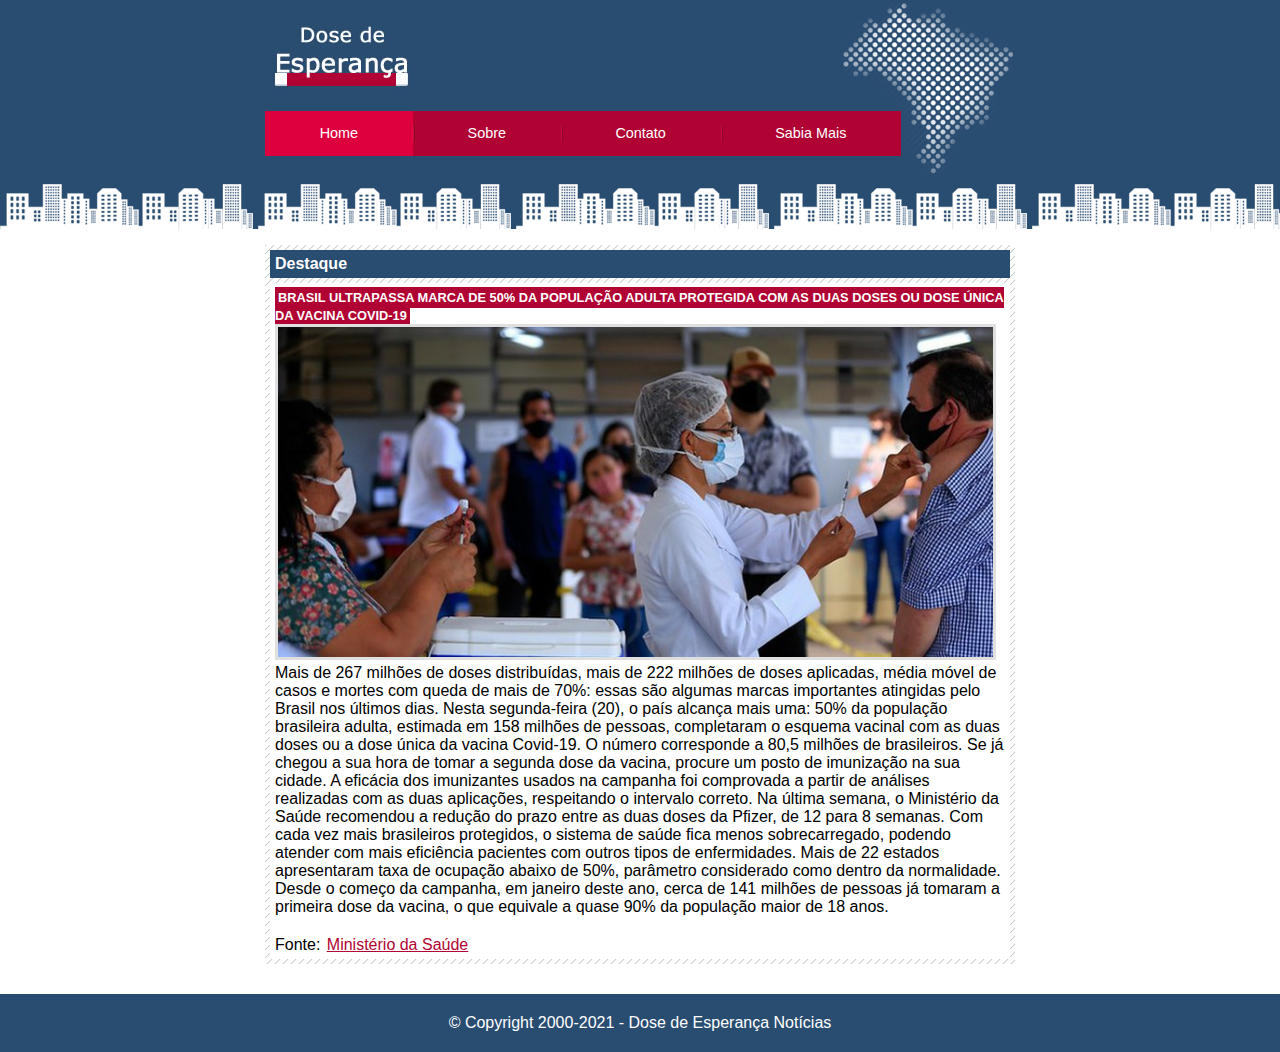
==== brasil-50-porc-popu-adulta.html @ 8ec7f59d "Index.html OK, Sobre falta ajustes" ====
<!DOCTYPE html>
<html>

<head>
    <title>Dose de Esperança - Seu site de notícias boas sobre o COVID-19</title>
    <meta charset="utf-8">

    <!-- Estilo customizado -->
    <link rel="stylesheet" type="text/css" href="css/estilo.css">

</head>

<body id="uma-coluna" class="home">

    <!-- Início container -->
    <div id="container">

        <!-- Início topo -->
        <div id="topo">
            <h1 class="logo" alt="Imagem da logo do site">Dose de Esperança</h1>
            <nav>
                <ul id="navegacao">
                    <li class="primeiro">
                        <a id="home" href="index.html">Home</a>
                    </li>
                    <li>
                        <a id="brasil" href="sobre.html">Sobre</a>
                    </li>
                    <li>
                        <a id="fotos" href="contato.html">Contato</a>
                    </li>
                    <li>
                        <a id="sabiaMais" href="sabia-mais.html">Sabia Mais</a>
                    </li>
                </ul>
            </nav>
        </div><!-- fim /topo -->

        <!-- Início conteudo -->
        <div id="conteudo">

            <div id="primario">

                <div class="caixa destaque">
                    <h2>Destaque</h2>
                    <div class="caixa-conteudo">

                        <h3>Brasil ultrapassa marca de 50% da população adulta protegida com as duas doses ou dose única
                            da vacina Covid-19</h3>
                        <img class="imagem-principal" src="imagens/brasil-50-porcento-populacao.jpeg" width="100%"
                            alt="Imagem de brasileiro recebendo a segunda dose da vacina">
                        <p>
                            Mais de 267 milhões de doses distribuídas, mais de 222 milhões de doses aplicadas, média
                            móvel de casos e mortes com queda de mais de 70%: essas são algumas marcas importantes
                            atingidas pelo Brasil nos últimos dias. Nesta segunda-feira (20), o país alcança mais uma:
                            50% da população brasileira adulta, estimada em 158 milhões de pessoas, completaram o
                            esquema vacinal com as duas doses ou a dose única da vacina Covid-19. O número corresponde a
                            80,5 milhões de brasileiros.
                            Se já chegou a sua hora de tomar a segunda dose da vacina, procure um posto de imunização na
                            sua cidade. A eficácia dos imunizantes usados na campanha foi comprovada a partir de
                            análises realizadas com as duas aplicações, respeitando o intervalo correto. Na última
                            semana, o Ministério da Saúde recomendou a redução do prazo entre as duas doses da Pfizer,
                            de 12 para 8 semanas.
                            Com cada vez mais brasileiros protegidos, o sistema de saúde fica menos sobrecarregado,
                            podendo atender com mais eficiência pacientes com outros tipos de enfermidades. Mais de 22
                            estados apresentaram taxa de ocupação abaixo de 50%, parâmetro considerado como dentro da
                            normalidade.
                            Desde o começo da campanha, em janeiro deste ano, cerca de 141 milhões de pessoas já tomaram
                            a primeira dose da vacina, o que equivale a quase 90% da população maior de 18 anos.
                        </p>
                        <p class="espacamento">Fonte: <a href="https://www.gov.br/saude/pt-br/assuntos/noticias/2021-1/setembro/brasil-ultrapassa-marca-de-50-da-populacao-adulta-protegida-com-as-duas-doses-ou-dose-unica-da-vacina-covid-19"
                        target="_blank" title="MS">Ministério da Saúde</a></p>
                    </div>
                </div>

            </div>

        </div><!-- fim /conteudo -->

    </div><!-- fim /container -->

    <div id="container-rodape" style="clear: both;">
        <div id="rodape">
            &copy; Copyright 2000-2021 - Dose de Esperança Notícias
        </div>
    </div>

</body>

</html>
---- css/estilo.css ----
/* Estrutura do site
*/
* {
	margin:0;
	padding:0;
}

body{
	font-family: "Trebuchet MS", Helvetica, sans-serif;
	background: #fff url(../imagens/fundo.png) repeat-x;
}

#container {
	width: 750px;
	margin: 0 auto;
}

#topo {
	height: 150px;
	background: url(../imagens/detalhe-topo.png) no-repeat right top;
	padding-top: 25px;
	/*border: 1px solid red;*/
}

.logo {
	width: 152px;
	height: 66px;
	background: url(../imagens/dose-de-esperanca.jpg) no-repeat center;
	text-indent: -3000px;
}

/* Barra de navegação
*/
a:link, a:visited {
	color: #b10333;
	padding: 2px;
}

a:hover {
	color: #e50040;
}

ul {
	margin: 0;
	padding: 0;
	list-style: none;
}

#topo ul {
	margin-top: 20px;
	background: #b10333;
	float: left;
}

#topo ul li {
	float: left;
}

#topo ul a {
	font-size: 0.9em;
	display: block;
	padding: 0.5em 3.8em;
	line-height: 2.1em;
	text-decoration: none;
	color: #fff;
	background: url(../imagens/divisor.png) no-repeat left center;
}

#topo ul .primeiro a {
	background: none;
}

#topo ul a:hover {
	color: #69001d;
}

body.home #navegacao a#home,
body.brasil #navegacao a#brasil, 
body.internacional #navegacao a#internacional,
body.fotos #navegacao a#fotos 
{
	color: #fff;
	background: #de003e;
	cursor: text;
}

/* Configura layout de três colunas */
#conteudo {
	margin-top: 60px;
	background: #f5f5f5;
}

#lateral {
	width: 180px;
	float: left;
	margin: 0 0 20px -750px;
}

#primario {
	width: 270px;
	float: left;
	margin: 0 0 20px 195px ;
}

#duas-colunas #primario {
	width: 555px;
}

#uma-coluna #primario {
	width: 750px;
	margin: 0 0 20px 0;
}

#secundario {
	width: 270px;
	float: left;
	margin: 0 0 20px 15px;
}

/*Caixa*/
.caixa {
	margin: 10px 0;
	padding: 5px;
	background: #f3f3f3 url(../imagens/fundo-caixa.png);
}

h2 {
	font-size: 1em;
	background: #294c71;
	color: #fff;
	padding: 5px;
}

.caixa-conteudo {
	background: #fff;
	padding: 5px;
	margin-top: 5px;
}

/* Formatar menus laterais
*/
#lateral ul a {
	font-size: 0.9em;
	padding: 3px;
	display: block;
	line-height: 30px;
	color: #000;
	text-decoration: none;
	border-bottom: 1px solid #f3f3f3;
}

#lateral ul a:hover {
	background: #f9f9f9 url(../imagens/marcador.png) no-repeat left center;
	padding-left: 20px;
	color: #a1a1a1;
}

/* Formatando formulários
*/
label {
	display: block; 
	cursor: pointer;
}

input {
	padding: 5px;
	width: 125px;
	font-size: 0.9em;
	background-color: #fff;
}

input.submit {
	width: 80px;
	color: #fff;
	background-color: #b10333;
	border: 2px solid #870529;
}

/*Formatando imagens*/
img.imagem-principal {
	width: 98%;
	border: 3px solid #dfdfdf;
}

/* Formatando cabeçalhos */
h3 {
	text-transform: uppercase;
	display: inline;
	font-size: 0.8em;
	padding: 3px;
	color: #fff;
}

.destaque h3 {
	background: #b10333;
	color: #fff;
}

.entrevista h3 {
	background: #de003e;
}

/*Formatando lista de notícias*/
#lista-noticias li {
	padding: 2px;
	border-bottom: 1px solid #ccc; 
	height: 62px;
}

#lista-noticias li a img {
	float: left;
	margin: 5px;
}

#lista-noticias li a {
	text-decoration: none;
}

#lista-noticias li a h3 {
	font-size: 0.8em;
	padding: 0;
	color: #3e7ab9;
}

#lista-noticias li a p {
	font-size: 0.7em;
	color: #000;
}

#lista-noticias li:hover {
	background: #eee;
	cursor: pointer;
}

.espacamento{
	margin-top: 20px;
}

/*Rodape*/
#container-rodape {
	background: #294c71;
	padding: 20px;
}

#rodape {
	width: 750px;
	margin: 0 auto;
	color: #fff;
	text-align: center;
}
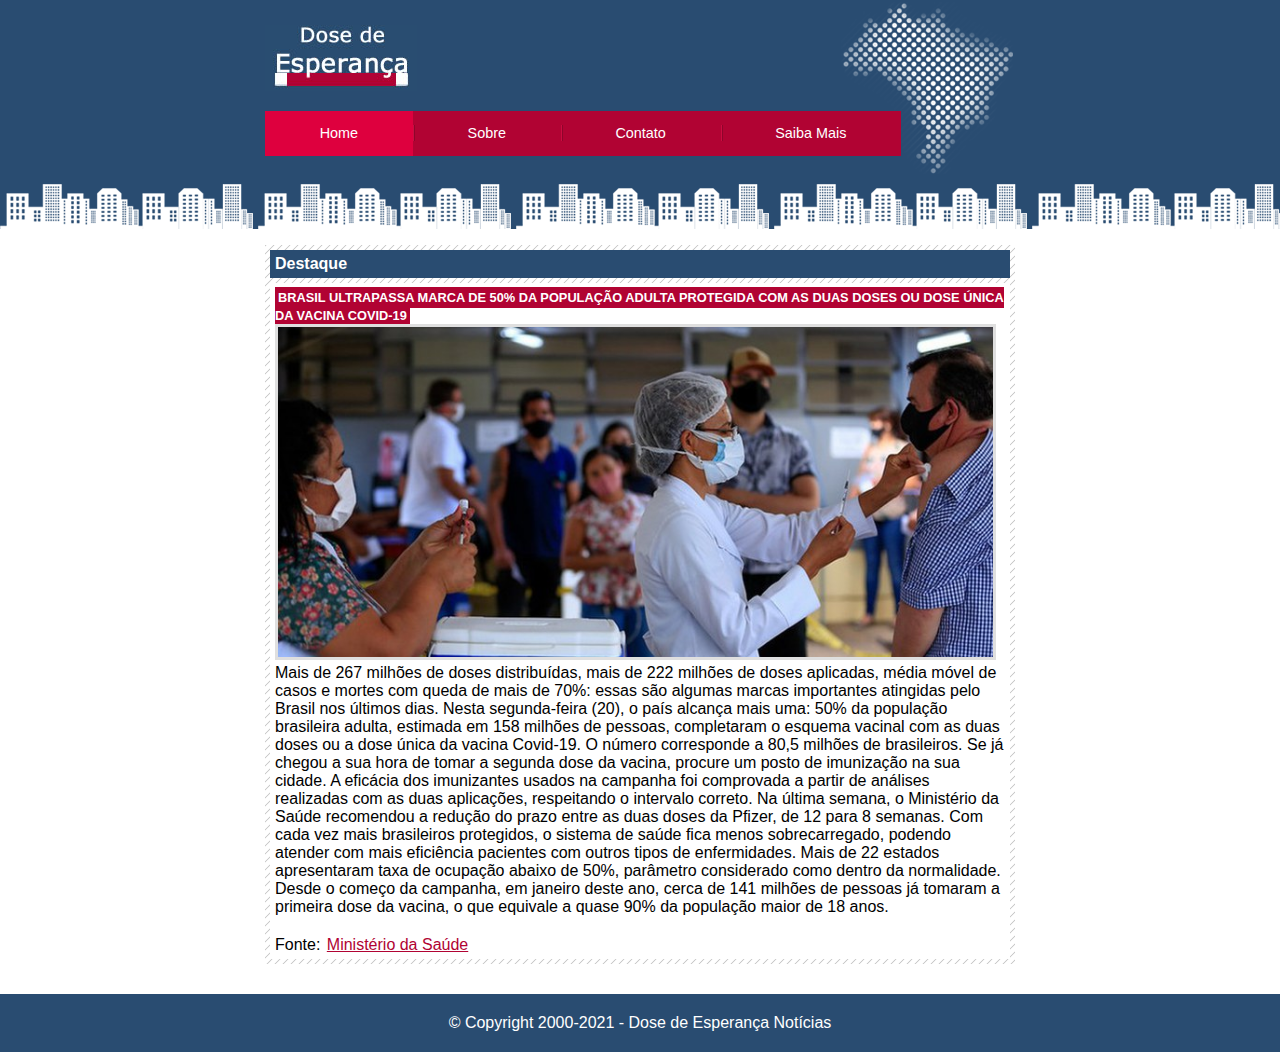
==== commit aa1295f5: "Realizado correção de erro ortografico" ====
--- a/brasil-50-porc-popu-adulta.html
+++ b/brasil-50-porc-popu-adulta.html
@@ -24,13 +24,13 @@
                         <a id="home" href="index.html">Home</a>
                     </li>
                     <li>
-                        <a id="brasil" href="sobre.html">Sobre</a>
+                        <a id="sobre" href="sobre.html">Sobre</a>
                     </li>
                     <li>
-                        <a id="fotos" href="contato.html">Contato</a>
+                        <a id="contato" href="contato.html">Contato</a>
                     </li>
                     <li>
-                        <a id="sabiaMais" href="sabia-mais.html">Sabia Mais</a>
+                        <a id="saiba-mais" href="saiba-mais.html">Saiba Mais</a>
                     </li>
                 </ul>
             </nav>
--- a/css/estilo.css
+++ b/css/estilo.css
@@ -75,9 +75,9 @@
 }
 
 body.home #navegacao a#home,
-body.brasil #navegacao a#brasil, 
-body.internacional #navegacao a#internacional,
-body.fotos #navegacao a#fotos 
+body.sobre #navegacao a#sobre, 
+body.contato #navegacao a#contato,
+body.sabia-mais #navegacao a#sabia-mais 
 {
 	color: #fff;
 	background: #de003e;
@@ -176,6 +176,36 @@
 	border: 2px solid #870529;
 }
 
+fieldset{
+	margin: 1em 0;
+	padding: 1em;
+	border: 1px solid #ccc;
+	background: #f8f8f8;
+}
+
+legend{
+	font-weight: bold;
+}
+
+label{
+	display: block;
+	cursor: pointer;
+}
+
+fieldset input{
+	width: 20em;
+}
+
+textarea{
+	width: 23em;
+	height: 12.9em;
+}
+
+.centralizar{
+	text-align: center;
+	border-radius: 10px;
+	font-weight: bold;
+}
 /*Formatando imagens*/
 img.imagem-principal {
 	width: 98%;
@@ -236,6 +266,7 @@
 	margin-top: 20px;
 }
 
+
 /*Rodape*/
 #container-rodape {
 	background: #294c71;
